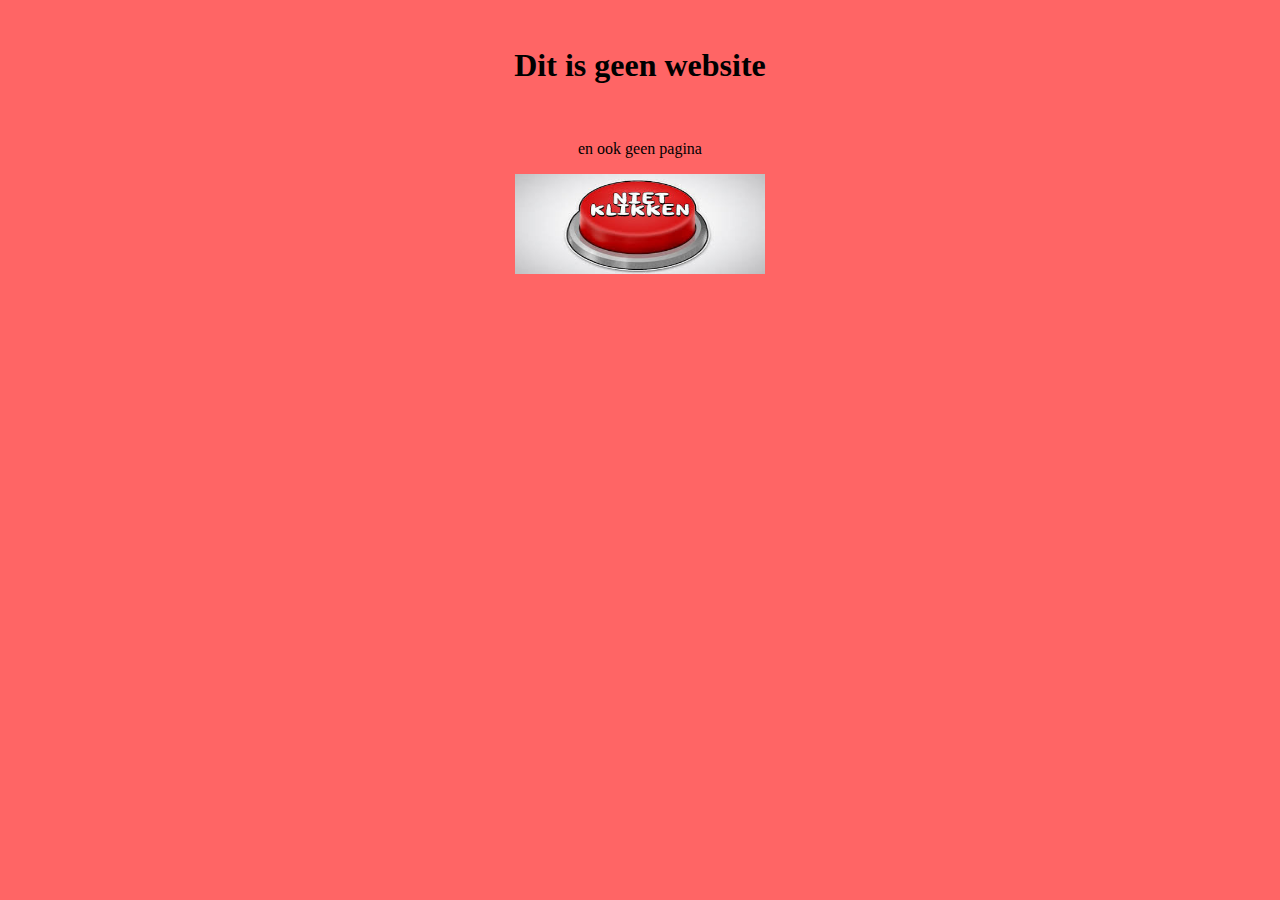
==== index.html @ a47a9092 "Add files via upload" ====
<!DOCTYPE html>
<html>

<head>
	<meta charset="utf-8">
	<title>De oefenwebsite</title>
	<link href="style.css" rel="stylesheet" type="text/css" />
</head>

<body>
	

	<br>

  <h1>Dit is geen website</h1>
  <br>

  <p>en ook geen pagina</p> 
<a href="next.html">
<img alt="niet klikken" src="[data-uri]" width="250" height="100">
</a>
  </body>
</html>
---- style.css ----
body {
  background:rgb(255, 101, 101)
}

body {
  text-align:center
}

p {
  font-family:verdana
}

div {
    align-content: center
  width: 100px;
  border: 30px solid red;
  padding: 0px;
  margin-left: 600px;
  margin-right: 600px;
  background-color: solid red; 
}
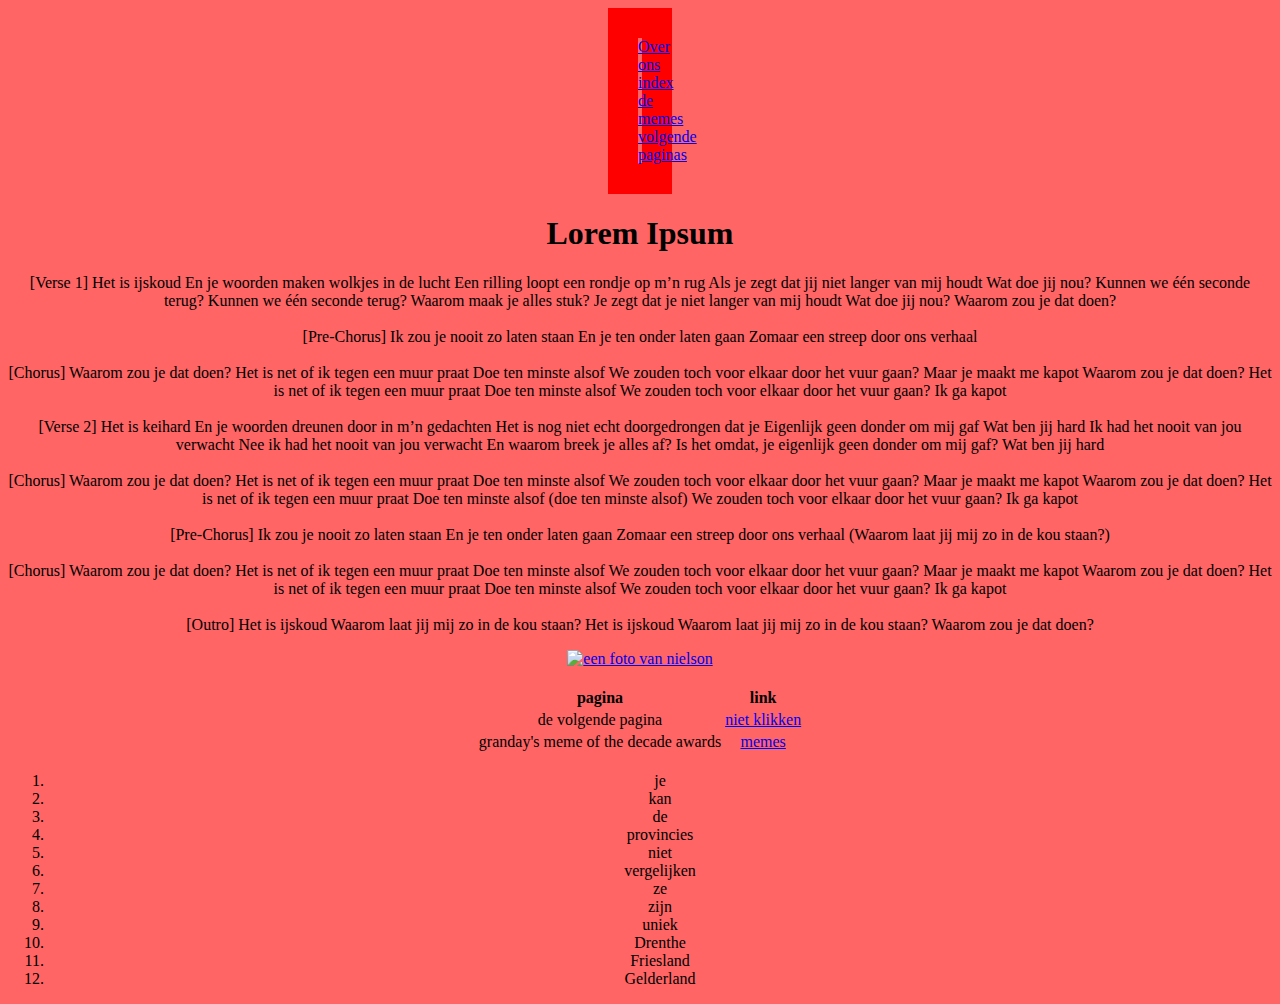
==== commit 6ee43da7: "Update index.html" ====
--- a/index.html
+++ b/index.html
@@ -3,21 +3,144 @@
 
 <head>
 	<meta charset="utf-8">
-	<title>De oefenwebsite</title>
+	<title>De website</title>
 	<link href="style.css" rel="stylesheet" type="text/css" />
 </head>
 
 <body>
-	
+    <div class="sidenav">
+  <a href="over.html">Over ons</a>
+  <a href="index.html">index</a> <br>
+  <a href="geheime-memepagina.html">de memes</a>
+  <a href="next.html">volgende paginas</a>
+</div>
+	<h1> Lorem Ipsum</h1>
 
-	<br>
+    <p> [Verse 1]
+Het is ijskoud
+En je woorden maken wolkjes in de lucht
+Een rilling loopt een rondje op m’n rug
+Als je zegt dat jij niet langer van mij houdt
+Wat doe jij nou?
+Kunnen we één seconde terug?
+Kunnen we één seconde terug?
+Waarom maak je alles stuk?
+Je zegt dat je niet langer van mij houdt
+Wat doe jij nou?
+Waarom zou je dat doen?
+<br><br>
+[Pre-Chorus]
+Ik zou je nooit zo laten staan
+En je ten onder laten gaan
+Zomaar een streep door ons verhaal
+<br><br>
+[Chorus]
+Waarom zou je dat doen?
+Het is net of ik tegen een muur praat
+Doe ten minste alsof
+We zouden toch voor elkaar door het vuur gaan?
+Maar je maakt me kapot
+Waarom zou je dat doen?
+Het is net of ik tegen een muur praat
+Doe ten minste alsof
+We zouden toch voor elkaar door het vuur gaan?
+Ik ga kapot
+<br><br>
+[Verse 2]
+Het is keihard
+En je woorden dreunen door in m’n gedachten
+Het is nog niet echt doorgedrongen dat je
+Eigenlijk geen donder om mij gaf
+Wat ben jij hard
+Ik had het nooit van jou verwacht
+Nee ik had het nooit van jou verwacht
+En waarom breek je alles af?
+Is het omdat, je eigenlijk geen donder om mij gaf?
+Wat ben jij hard
+<br><br>
+[Chorus]
+Waarom zou je dat doen?
+Het is net of ik tegen een muur praat
+Doe ten minste alsof
+We zouden toch voor elkaar door het vuur gaan?
+Maar je maakt me kapot
+Waarom zou je dat doen?
+Het is net of ik tegen een muur praat
+Doe ten minste alsof (doe ten minste alsof)
+We zouden toch voor elkaar door het vuur gaan?
+Ik ga kapot
+<br>
+<br>
+[Pre-Chorus]
+Ik zou je nooit zo laten staan
+En je ten onder laten gaan
+Zomaar een streep door ons verhaal
+(Waarom laat jij mij zo in de kou staan?)
+<br>
+<br>
+[Chorus]
+Waarom zou je dat doen?
+Het is net of ik tegen een muur praat
+Doe ten minste alsof
+We zouden toch voor elkaar door het vuur gaan?
+Maar je maakt me kapot
+Waarom zou je dat doen?
+Het is net of ik tegen een muur praat
+Doe ten minste alsof
+We zouden toch voor elkaar door het vuur gaan?
+Ik ga kapot
+<br>
+<br>
+[Outro]
+Het is ijskoud
+Waarom laat jij mij zo in de kou staan?
+Het is ijskoud
+Waarom laat jij mij zo in de kou staan?
+Waarom zou je dat doen?
 
-  <h1>Dit is geen website</h1>
-  <br>
+    </p>
+<a href="https://www.youtube.com/watch?v=L__V3s-wQuY"> <img src="https://i.ytimg.com/vi/L__V3s-wQuY/maxresdefault.jpg" height="200px" alt="een foto van nielson"> </img>
+</a>
+    <br>
+    <br>
 
-  <p>en ook geen pagina</p> 
-<a href="next.html">
-<img alt="niet klikken" src="[data-uri]" width="250" height="100">
-</a>
-  </body>
-</html>+	<table   align="center">
+		<tr>
+			<th>pagina</th>
+			<th>link</th>
+
+		</tr>
+		<tr>
+			<td>de volgende pagina </td>
+			<td><a href="next.html">niet klikken</td>
+		</tr>
+		<tr>
+			<td>granday's meme of the decade awards</td>
+			<td><a href="geheime-memepagina.html">memes</td>
+		</tr>
+
+		<tr>
+
+	</table>
+
+
+	</iframe>
+</div>
+<ol>
+<li>je</li>
+<li>kan</li>
+<li>de</li>
+<li>provincies</li>
+    <li>niet</li>
+    <li>vergelijken</li>
+    <li>ze</li>
+    <li>zijn</li>
+    <li>uniek</li>
+    <li>Drenthe</li>
+    <li>Friesland</li>
+    <li>Gelderland</li>
+</ol>
+    
+</body>
+
+</html>
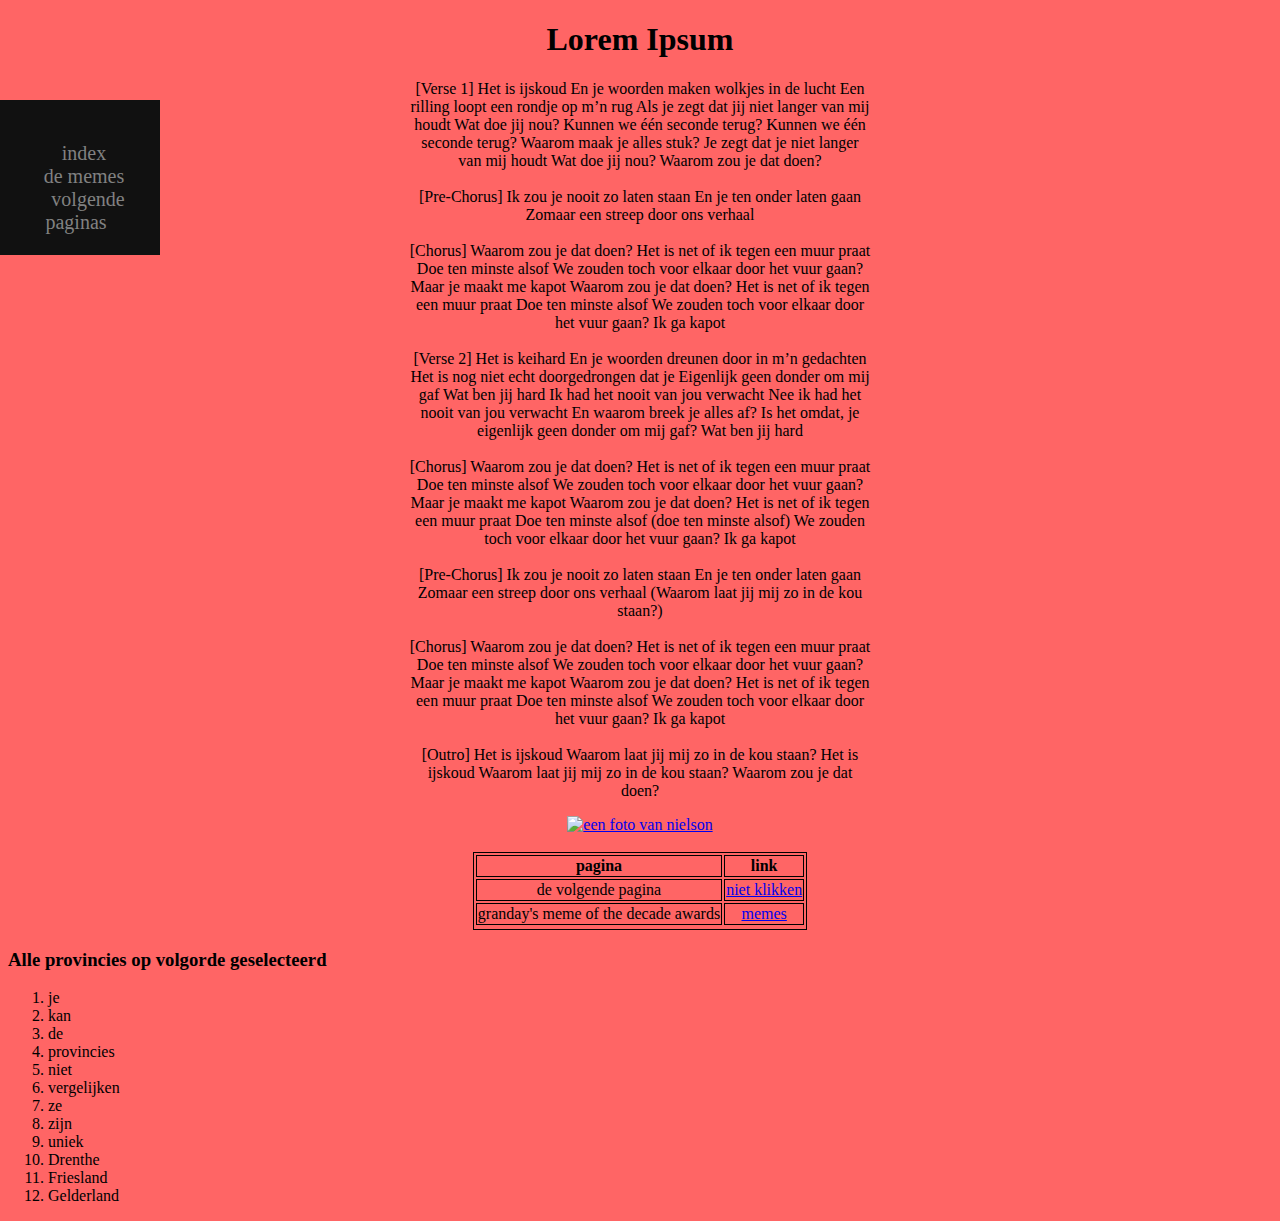
==== commit 962c1e5a: "Add files via upload" ====
--- a/index.html
+++ b/index.html
@@ -9,7 +9,6 @@
 
 <body>
     <div class="sidenav">
-  <a href="over.html">Over ons</a>
   <a href="index.html">index</a> <br>
   <a href="geheime-memepagina.html">de memes</a>
   <a href="next.html">volgende paginas</a>
@@ -125,12 +124,12 @@
 
 
 	</iframe>
-</div>
+    <h3> Alle provincies op volgorde geselecteerd </h3>
 <ol>
-<li>je</li>
-<li>kan</li>
-<li>de</li>
-<li>provincies</li>
+    <li>je</li>
+    <li>kan</li>
+    <li>de</li>
+    <li>provincies</li>
     <li>niet</li>
     <li>vergelijken</li>
     <li>ze</li>
@@ -140,7 +139,8 @@
     <li>Friesland</li>
     <li>Gelderland</li>
 </ol>
-    
+</div>
+
 </body>
 
-</html>
+</html>--- a/style.css
+++ b/style.css
@@ -1,4 +1,3 @@
-
 
 body {
   background:rgb(255, 101, 101)
@@ -9,16 +8,55 @@
 }
 
 p {
-  font-family:verdana
+  font-family:verdana;
+  text-align: center;
+  margin-left: 400px;
+  margin-right: 400px;
+
+}
+
+ol,h3{
+    text-align: left;
 }
 
 div {
-    align-content: center
+    align-content: center;
   width: 100px;
-  border: 30px solid red;
-  padding: 0px;
-  margin-left: 600px;
-  margin-right: 600px;
+ margin-top: 100px;
   background-color: solid red; 
 }
 
+
+table, th, td {
+  border: 1px solid black;
+  align-self: center; 
+}
+
+
+.sidenav {
+  height: 15%;
+  width: 160px;
+  position: fixed;
+  top: 0;
+  left: 0;
+  background-color: #111;
+  padding-top: 20px;
+}
+
+.sidenav a {
+  padding: 6px 8px 6px 16px;
+  text-decoration: none;
+  font-size: 20px;
+  color: #818181;
+}
+
+.sidenav a:hover {
+  color: #111;
+}
+
+.main {
+  margin-left: 16px; 
+  font-size: 28px; 
+  padding: 0px 10px;
+}
+
